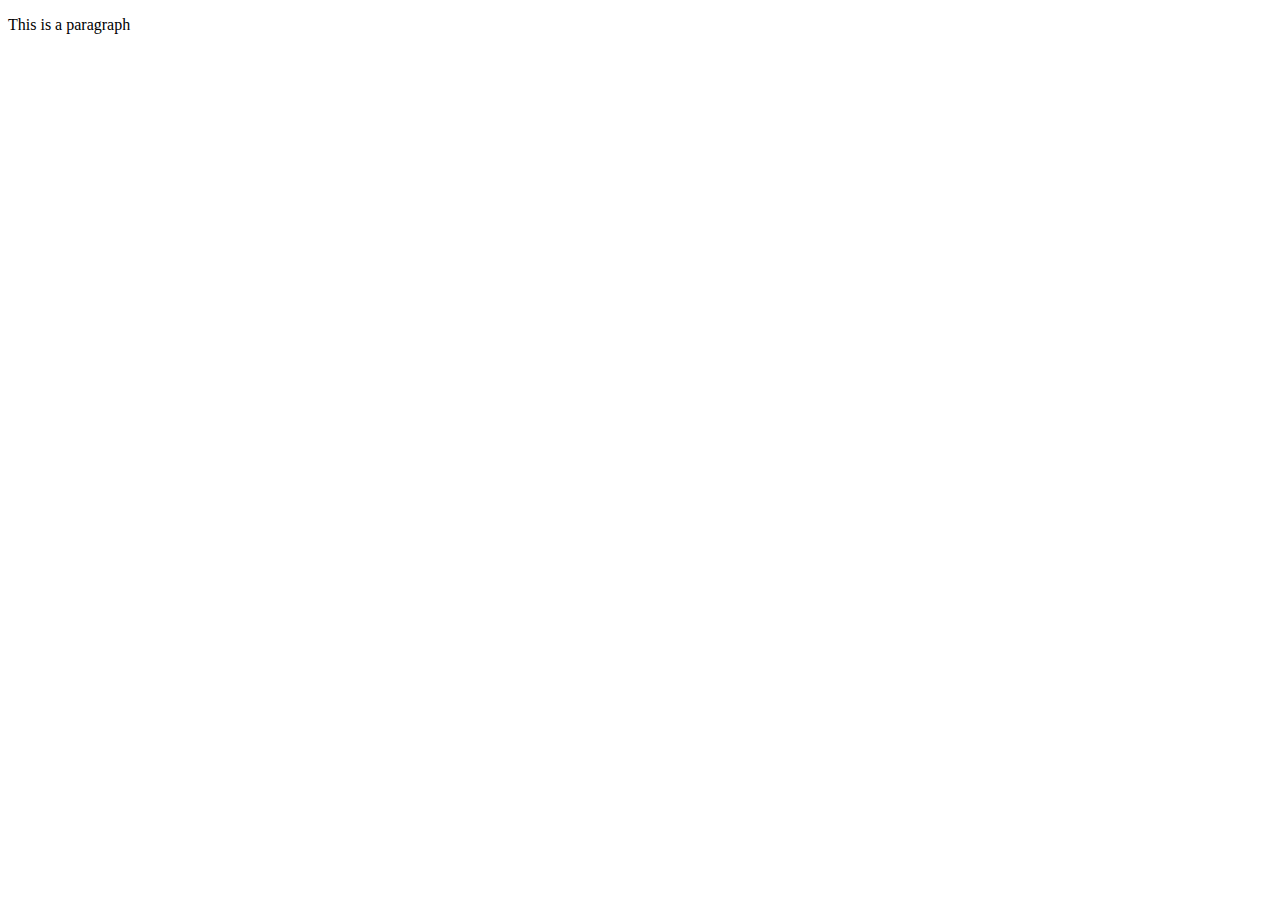
==== HW1/index.html @ a03ca766 "Homework Folders" ====
<!DOCTYPE html>
<html>
<head>
	<title>jQuery | Basics & Events</title>
	<script src="js/jquery-3.2.1.min.js"></script>
</head>
<body>
	<p>This is a paragraph</p>
	<script>
	$(document).ready(function(){
		alert(1);
	})


	</script>

</body>
</html>
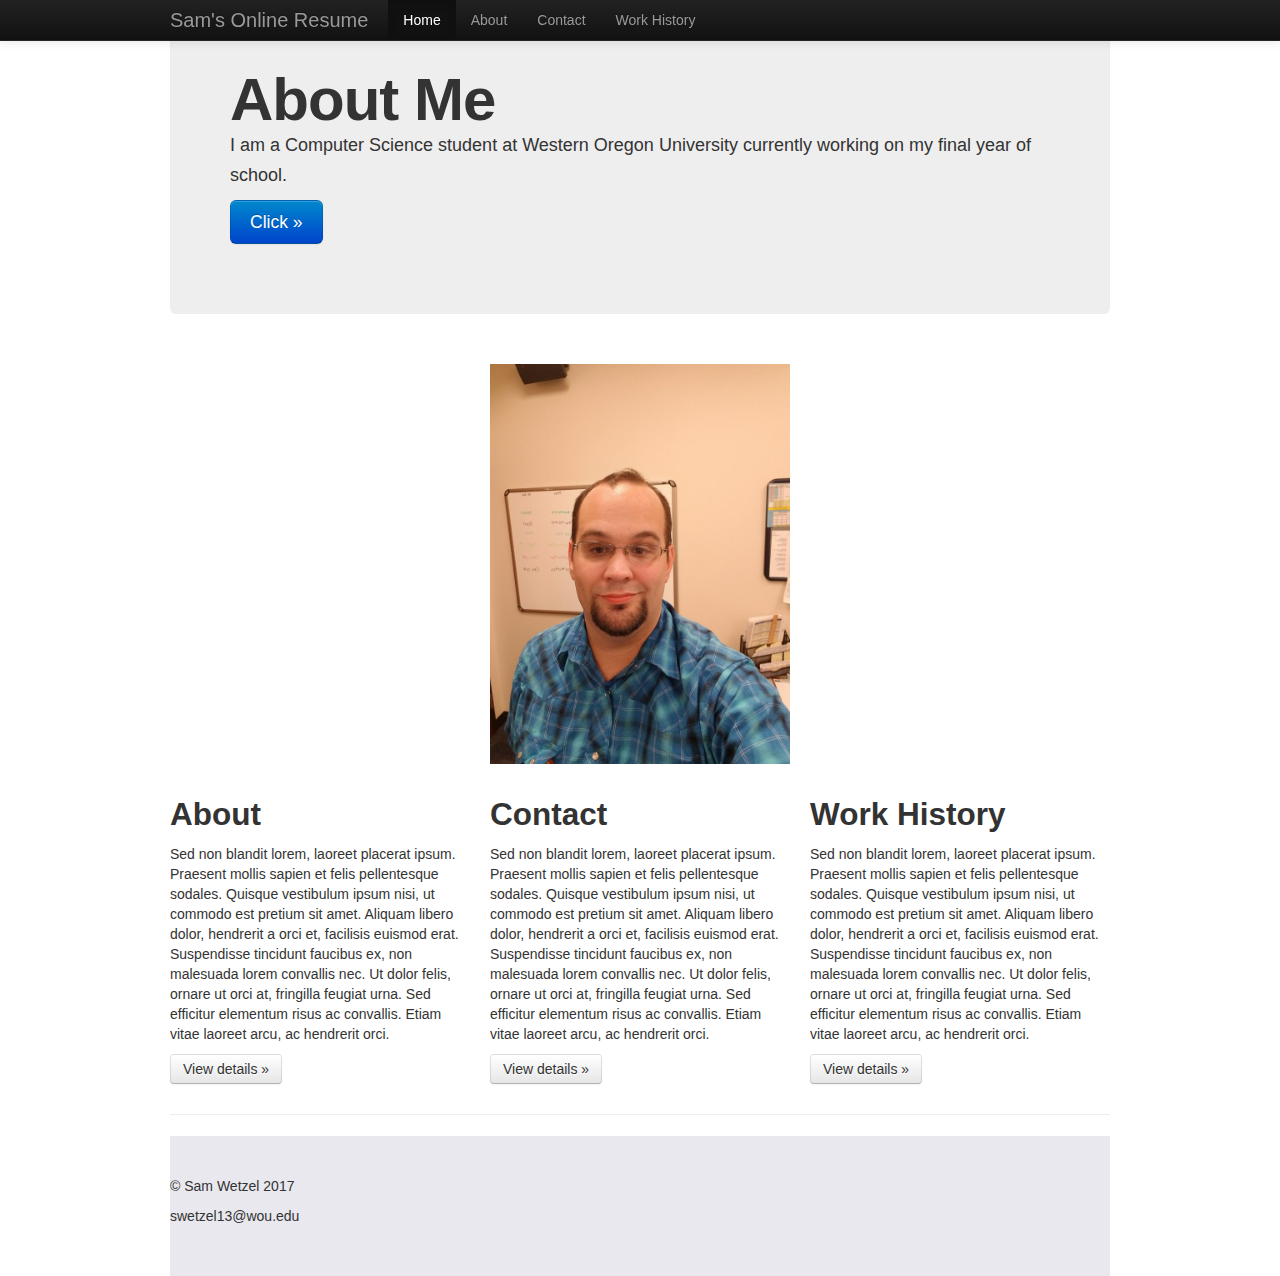
==== commit 287825f9: "Homework 1 index page, photos, css" ====
--- a/HW1/index.html
+++ b/HW1/index.html
@@ -1,18 +1,91 @@
 <!DOCTYPE html>
 <html>
 <head>
-	<title>jQuery | Basics & Events</title>
-	<script src="js/jquery-3.2.1.min.js"></script>
+    <meta charset="utf-8">
+    	<title>Sam's Online Resume</title>
+    <meta name="viewport" content="width=device-width, initial-scale=1.0">
+    <meta name="description" content="">
+    <meta name="author" content="">
+	<link rel="stylesheet" href="css/bootstrap.css">
+	<link rel="stylesheet" href="css/style.css">
+	<link rel="shortcut icon" href="images/Donatelo.ico" />
 </head>
 <body>
-	<p>This is a paragraph</p>
-	<script>
-	$(document).ready(function(){
-		alert(1);
-	})
+
+ <div class="navbar navbar-inverse navbar-fixed-top">
+      <div class="navbar-inner">
+        <div class="container">
+          <button type="button" class="btn btn-navbar" data-toggle="collapse" data-target=".nav-collapse">
+            <span class="icon-bar"></span>
+            <span class="icon-bar"></span>
+            <span class="icon-bar"></span>
+          </button>
+          <a class="brand" href="#">Sam's Online Resume</a>
+          <div class="nav-collapse collapse">
+            <ul class="nav">
+              <li class="active"><a href="index.html">Home</a></li>
+              <li><a href="About.html">About</a></li>
+              <li><a href="Contact.html">Contact</a></li>
+              <li><a href="WorkHistory.html">Work History </a></li>
+            </ul>
+
+          </div>
+        </div>
+      </div>
+    </div>
+
+    <div class="container">
 
 
-	</script>
+      <div class="hero-unit">
+        <h1>About Me</h1>
+        <p>I am a Computer Science student at Western Oregon University currently working on my final year of school.  </p>
+        <p><a href="about.html" class="btn btn-primary btn-large">Click &raquo;</a></p>
+      </div>
+      <br>
+
+      <div class="middlePic">
+      	<img src="images/ForSiteMe.jpg" id="selfPicture" alt="Myself" style="width:300px;height:400px;">
+      </div>
+
+
+
+      <br>
+
+      <div class="row">
+        <div class="span4">
+          <h2>About</h2>
+          <p>Sed non blandit lorem, laoreet placerat ipsum. Praesent mollis sapien et felis pellentesque sodales. Quisque vestibulum ipsum nisi, ut commodo est pretium sit amet. Aliquam libero dolor, hendrerit a orci et, facilisis euismod erat. Suspendisse tincidunt faucibus ex, non malesuada lorem convallis nec. Ut dolor felis, ornare ut orci at, fringilla feugiat urna. Sed efficitur elementum risus ac convallis. Etiam vitae laoreet arcu, ac hendrerit orci. </p>
+          <p><a class="btn" href="About.html">View details &raquo;</a></p>
+        </div>
+        <div class="span4">
+          <h2>Contact</h2>
+          <p>Sed non blandit lorem, laoreet placerat ipsum. Praesent mollis sapien et felis pellentesque sodales. Quisque vestibulum ipsum nisi, ut commodo est pretium sit amet. Aliquam libero dolor, hendrerit a orci et, facilisis euismod erat. Suspendisse tincidunt faucibus ex, non malesuada lorem convallis nec. Ut dolor felis, ornare ut orci at, fringilla feugiat urna. Sed efficitur elementum risus ac convallis. Etiam vitae laoreet arcu, ac hendrerit orci. </p>
+          <p><a class="btn" href="Contact.html">View details &raquo;</a></p>
+       </div>
+        <div class="span4">
+          <h2>Work History</h2>
+          <p>Sed non blandit lorem, laoreet placerat ipsum. Praesent mollis sapien et felis pellentesque sodales. Quisque vestibulum ipsum nisi, ut commodo est pretium sit amet. Aliquam libero dolor, hendrerit a orci et, facilisis euismod erat. Suspendisse tincidunt faucibus ex, non malesuada lorem convallis nec. Ut dolor felis, ornare ut orci at, fringilla feugiat urna. Sed efficitur elementum risus ac convallis. Etiam vitae laoreet arcu, ac hendrerit orci.</p>
+          <p><a class="btn" href="WorkHistory.html">View details &raquo;</a></p>
+        </div>
+      </div>
+
+      <hr>
+
+      <div class="greyBack">
+      <br>
+      <br>
+
+      <footer>
+        <p>&copy; Sam Wetzel 2017</p>
+        <p> swetzel13@wou.edu</p>
+      </footer>
+      <br>
+      <br>
+
+      </div>
+    </div> 
+
 
 </body>
 </html>--- a/HW1/css/style.css
+++ b/HW1/css/style.css
@@ -0,0 +1,15 @@
+.greyBack{
+	background-color: #e8e8ee;
+}
+
+.middlePic{
+	display:block;
+	margin: auto;
+	
+
+}
+
+#selfPicture{
+	display:block;
+	margin: auto;
+}